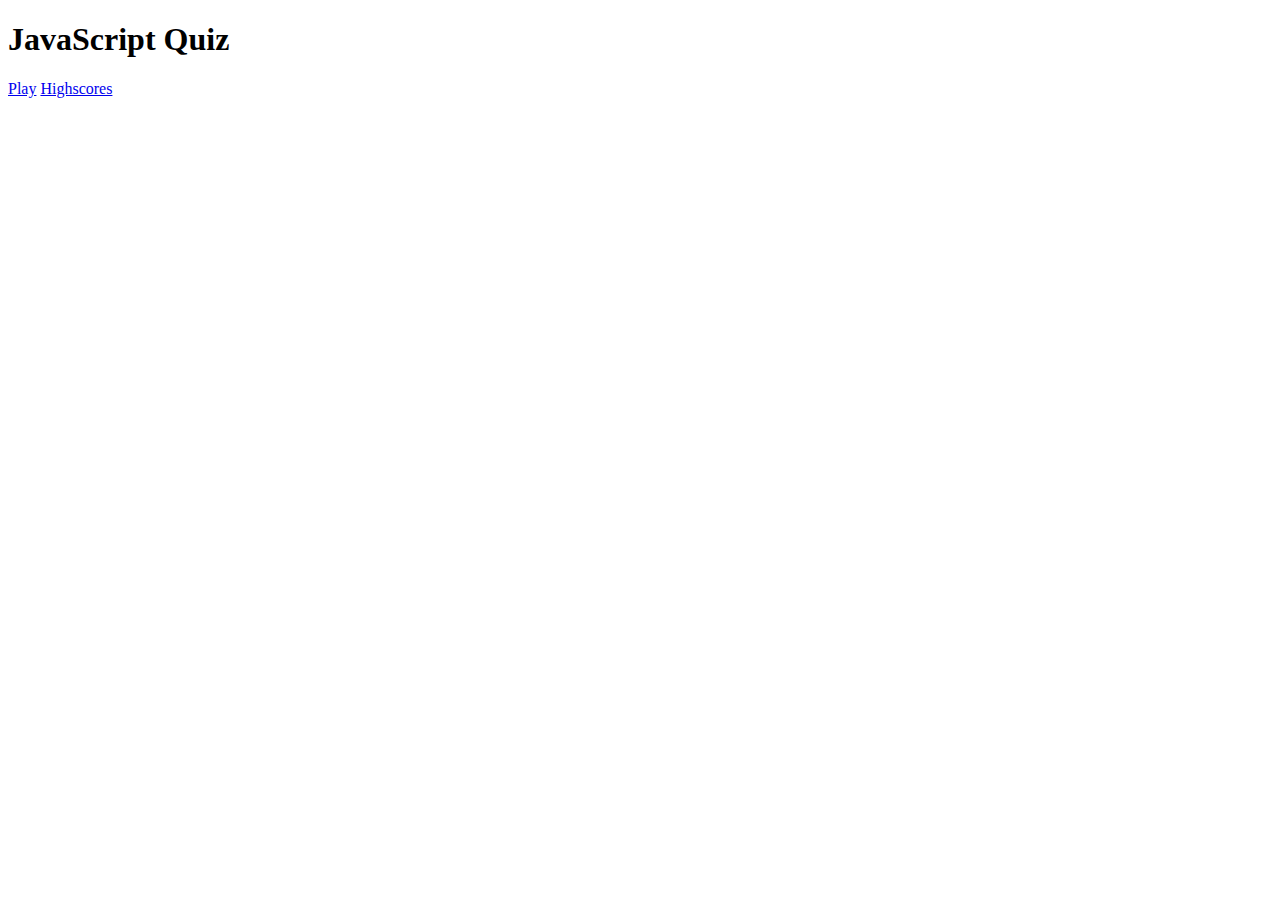
==== index.html @ 6b9dbce2 "Reorganized file structure to match what final submission will be" ====
<!DOCTYPE html>
<html lang="en">

<head>
    <meta charset="UTF-8">
    <meta http-equiv="X-UA-Compatible" content="IE=edge">
    <meta name="viewport" content="width=device-width, initial-scale=1.0">
    <title>Coding Quiz</title>
    <link rel="stylesheet" href="../timed-quiz/Assets/CSS/style.css">
</head>

<body>
    <div class='container'>
        <div id='home' class='flex-center flex-column'>
            <h1>JavaScript Quiz</h1>
            <a class='btn' href='../timed-quiz/game.html'>Play</a>
            <a class='btn' href='../timed-quiz/highscore.html'>Highscores</a>
        </div>
    </div>
</body>
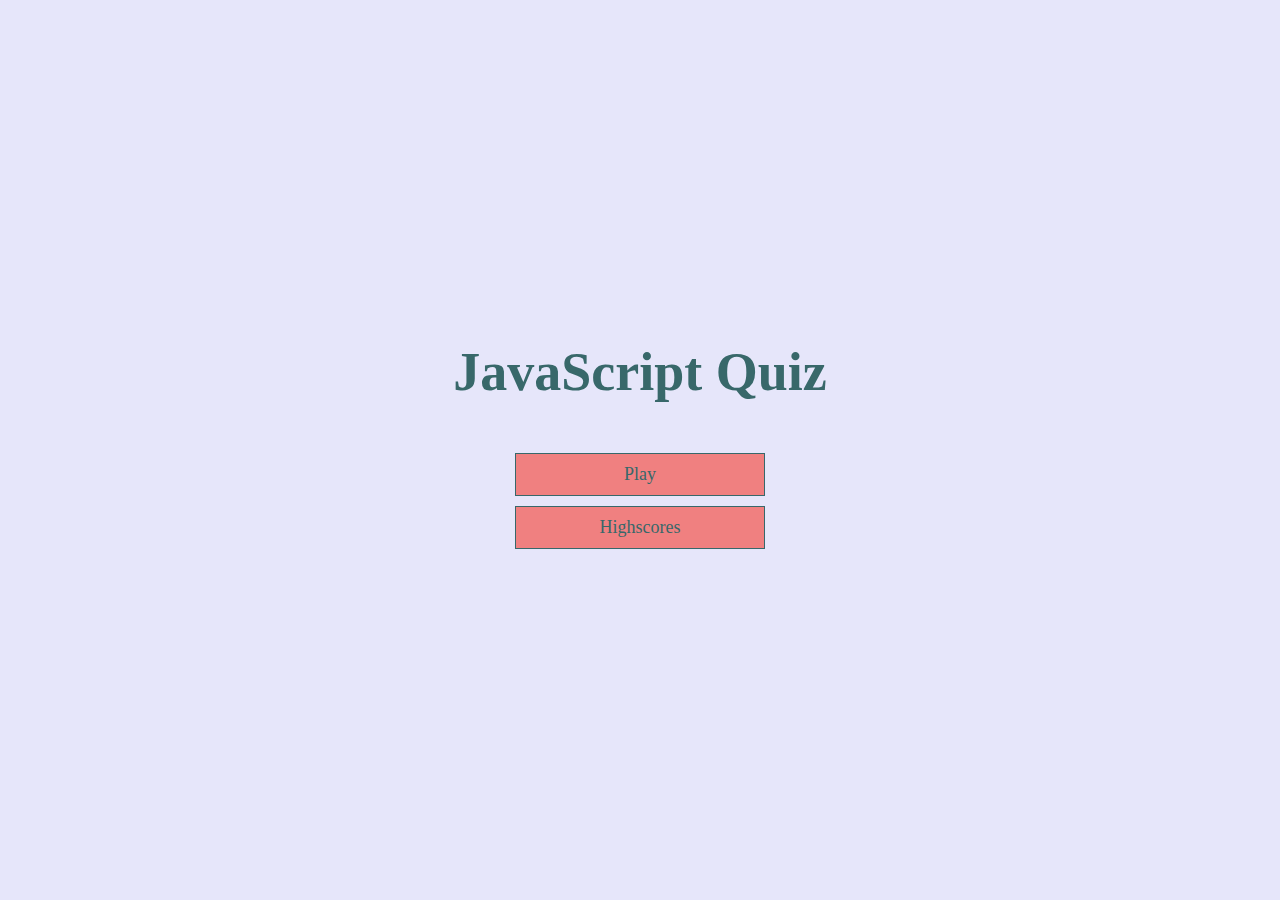
==== commit a8d0acd1: "Inital publish, CSS and JS were not linking." ====
--- a/index.html
+++ b/index.html
@@ -5,16 +5,16 @@
     <meta charset="UTF-8">
     <meta http-equiv="X-UA-Compatible" content="IE=edge">
     <meta name="viewport" content="width=device-width, initial-scale=1.0">
-    <title>Coding Quiz</title>
-    <link rel="stylesheet" href="../timed-quiz/Assets/CSS/style.css">
+    <title>Quiz time!</title>
+    <link rel="stylesheet" href="/Assets/CSS/style.css">
 </head>
 
 <body>
     <div class='container'>
         <div id='home' class='flex-center flex-column'>
             <h1>JavaScript Quiz</h1>
-            <a class='btn' href='../timed-quiz/game.html'>Play</a>
-            <a class='btn' href='../timed-quiz/highscore.html'>Highscores</a>
+            <a class='btn' href='timed-quiz/game.html'>Play</a>
+            <a class='btn' href='timed-quiz/highscore.html'>Highscores</a>
         </div>
     </div>
-</body>+</body>
--- a/Assets/CSS/style.css
+++ b/Assets/CSS/style.css
@@ -0,0 +1,141 @@
+:root {
+  background-color: lavender;
+  font-size: 62.5%;
+
+}
+
+* {
+  box-sizing: border-box;
+  font-family: Cambria, Cochin, Georgia, Times, 'Times New Roman', serif;
+  margin: 0;
+  padding: 0;
+  color: #333;
+}
+
+h1,
+h2,
+h3,
+h4 {
+  margin-bottom: 1rem;
+}
+
+h1 {
+  font-size: 5.4rem;
+  color: #38686A;
+  margin-bottom: 5rem;
+  align-items: center;
+  display: flex;
+}
+
+h1 > span {
+    font-size: 2.4rem;
+    font-weight: 500;
+}
+
+h2 {
+  font-size: 4.2rem;
+  margin-bottom: 4rem;
+  font-weight: 500;
+}
+
+h3 {
+  font-size: 2.8rem;
+  font-weight: 500;
+}
+
+/* Utilities */
+
+.container {
+  width: 100vw;
+  height: 100vh;
+  display: flex;
+  justify-content: center;
+  align-items: center;
+  max-width: 80rem;
+  margin: 0 auto;
+  padding: 2rem;
+}
+
+.container > * {
+  width: 100%;
+}
+
+.flex-column {
+  display: flex;
+  flex-direction: column;
+}
+
+.flex-center {
+  justify-content: center;
+  align-items: center;
+}
+
+.justify-center {
+  justify-content: center;
+  align-items: center;
+}
+
+.text-center {
+  text-align: center;
+}
+
+.hidden {
+  display: none;
+}
+
+/* Buttons */
+
+.btn {
+  font-size: 1.8rem;
+  padding: 1rem 0;
+  width: 25rem;
+  text-align: center;
+  border: 0.1rem solid #38686A;
+  margin-bottom: 1rem;
+  text-decoration: none;
+  color: #38686A;
+  background-color: lightcoral;
+}
+
+.btn:hover {
+  cursor: pointer;
+  box-shadow: 0 0.4rem 1.4rem rgba(86,185,325,0.5);
+  transform: translateY(-0.1rem);
+  transition: transform 150ms;
+}
+
+.btn[disabled]:hover {
+  cursor: not-allowed;
+  box-shadow: none;
+  transform: none;
+}
+
+form {
+  width: 100%;
+  display: flex;
+  flex-direction: column;
+  align-items: center;
+  padding: 2rem;
+  font-size: 1.8rem; 
+}
+
+input {
+  width: 25rem;
+  display: flex;
+  flex-direction: column;
+  align-items: center;
+  padding: 2rem;
+  font-size: 1.8rem; 
+}
+
+win-loss-container {
+  width: 100vw;
+  height: 100vh;
+  display: flex;
+  justify-content: center;
+  align-items: center;
+  max-width: 80rem;
+  margin: 0 auto;
+  padding: 2rem;
+  color: #38686A
+}